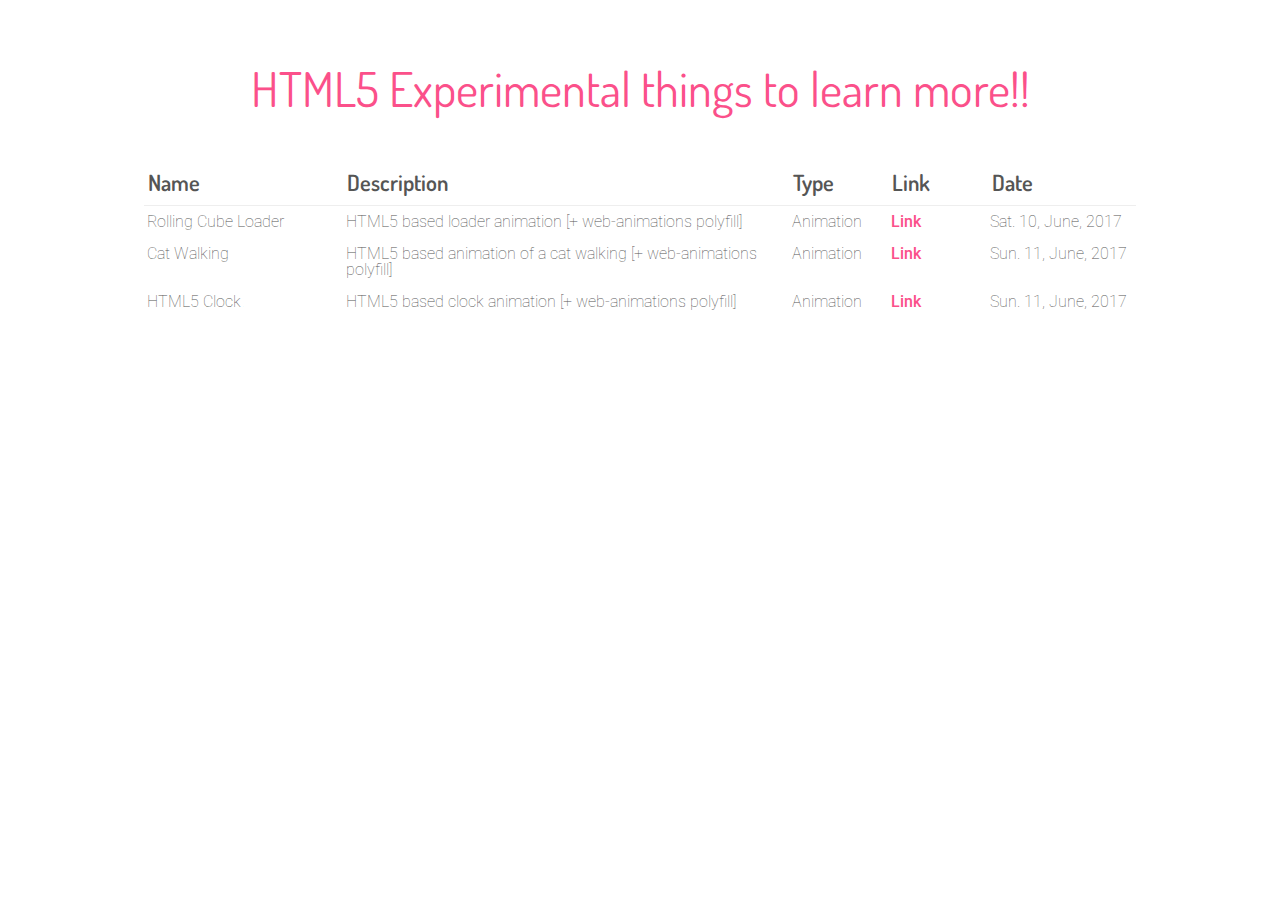
==== index.html @ 54fd938c "experimenting with web-animations-js api" ====
<!DOCTYPE html>
<html lang="en">
<head>
  <meta charset="UTF-8">
  <meta name="viewport" content="width=device-width, initial-scale=1.0">
  <meta http-equiv="X-UA-Compatible" content="ie=edge">
  <title>HTML5 Experimental Things</title>
  <link rel="stylesheet" href="/styles/reset.css">
  <link rel="stylesheet" href="/styles/styles.css">
</head>
<body>
  <div class="container">
    <h1 class="block-ends color-pink text-center">HTML5 Experimental things to learn more!!</h1>

    <table>
      <thead>
        <tr>
          <th width="20%">Name</th>
          <th width="45%">Description</th>
          <th width="10%">Type</th>
          <th width="10%">Link</th>
          <th width="15%">Date</th>
        </tr>
      </thead>

      <tbody>
        <tr>
          <td>Rolling Cube Loader</td>
          <td>HTML5 based loader animation [+ web-animations polyfill]</td>
          <td>Animation</td>
          <td><a href="demos/rolling-cube/index.html">Link</a></td>
          <td>Sat. 10, June, 2017</td>
        </tr>

        <tr>
          <td>Cat Walking</td>
          <td>HTML5 based animation of a cat walking [+ web-animations polyfill]</td>
          <td>Animation</td>
          <td><a href="demos/cat/index.html">Link</a></td>
          <td>Sun. 11, June, 2017</td>
        </tr>

        <tr>
          <td>HTML5 Clock</td>
          <td>HTML5 based clock animation [+ web-animations polyfill]</td>
          <td>Animation</td>
          <td><a href="demos/clock/index.html">Link</a></td>
          <td>Sun. 11, June, 2017</td>
        </tr>
      </tbody>
    </table>

  </div>
</body>
</html>
---- styles/styles.css ----
/*
Breakpoints:
xs: 20em,
sm: 34.375em,
md: 48em,
lg: 64em,
xl: 78.5em,
xxl: 100em
*/
@import url('https://fonts.googleapis.com/css?family=Dosis:300,400,600,700|Roboto:300,400,500,700');

html, body {
  font-family: "Roboto";
  font-size: 16px;
  color: #555;
}

@media screen and (max-width: 48em) {
  html, body {
    font-size: 14px;
  }
}

@media screen and (max-width: 34.375em) {
  html, body {
    font-size: 12px;
  }
}

@media screen and (max-width: 20em) {
  html, body {
    font-size: 10px;
  }
}

.absolute {
  position: absolute;
  top: 0;
  bottom: 0;
  left: 0;
  right: 0;
  margin: auto;
}

hr.thin {
  border: 0;
  height: 1px;
  background-image: -webkit-linear-gradient(left, #f0f0f0, #8c8b8b, #f0f0f0);
  background-image: -moz-linear-gradient(left, #f0f0f0, #8c8b8b, #f0f0f0);
  background-image: -ms-linear-gradient(left, #f0f0f0, #8c8b8b, #f0f0f0);
  background-image: -o-linear-gradient(left, #f0f0f0, #8c8b8b, #f0f0f0);
  position: relative;
}

hr.thin:after {
  content: '\002665';
  display: block;
  position: absolute;
  top: 0;
  bottom: 0;
  right: 0;
  left: 0;
  background: white;
  color: #8c8b8b;
  margin: auto;
  font-size: 18px;
  width: 25px;
  text-align: center;
  margin-top: -10px;
}

.block {
  margin-bottom: 1em;
}

.block-ends {
  margin-bottom: 1em;
  margin-top: 1em;
}

.container {
  max-width: 64em;
  width: 100%;
  margin: auto;
  padding: 1em;
}

.color-pink {
  color: #fb508a;
}

a {
  text-decoration: none;
  color: #fb508a;
  font-weight: 500;
}

a:hover {
  text-decoration: underline;
}

.text-center {
  text-align: center;
}

h1, h2, h3, h4, h5, h6 {
  font-family: "Dosis";
}
h1 { font-size: 3em; }
h2 { font-size: 2.6em; }
h3 { font-size: 2.3em; }
h4 { font-size: 2em; }
h5 { font-size: 1.6em; }
h6 { font-size: 1.3em; }

table {
  width: 100%;
  text-align: left;
}

thead {
  border-bottom: 1px solid #eee;
}

th {
  font-family: "Dosis";
  font-size: 1.4em;
  font-weight: 600;
}

th, td {
  padding: .5em .2em;
}

td{
  font-weight: lighter;
}

div#animation {
  min-height: 50vh;
  padding: 1em;
  position: relative;
}
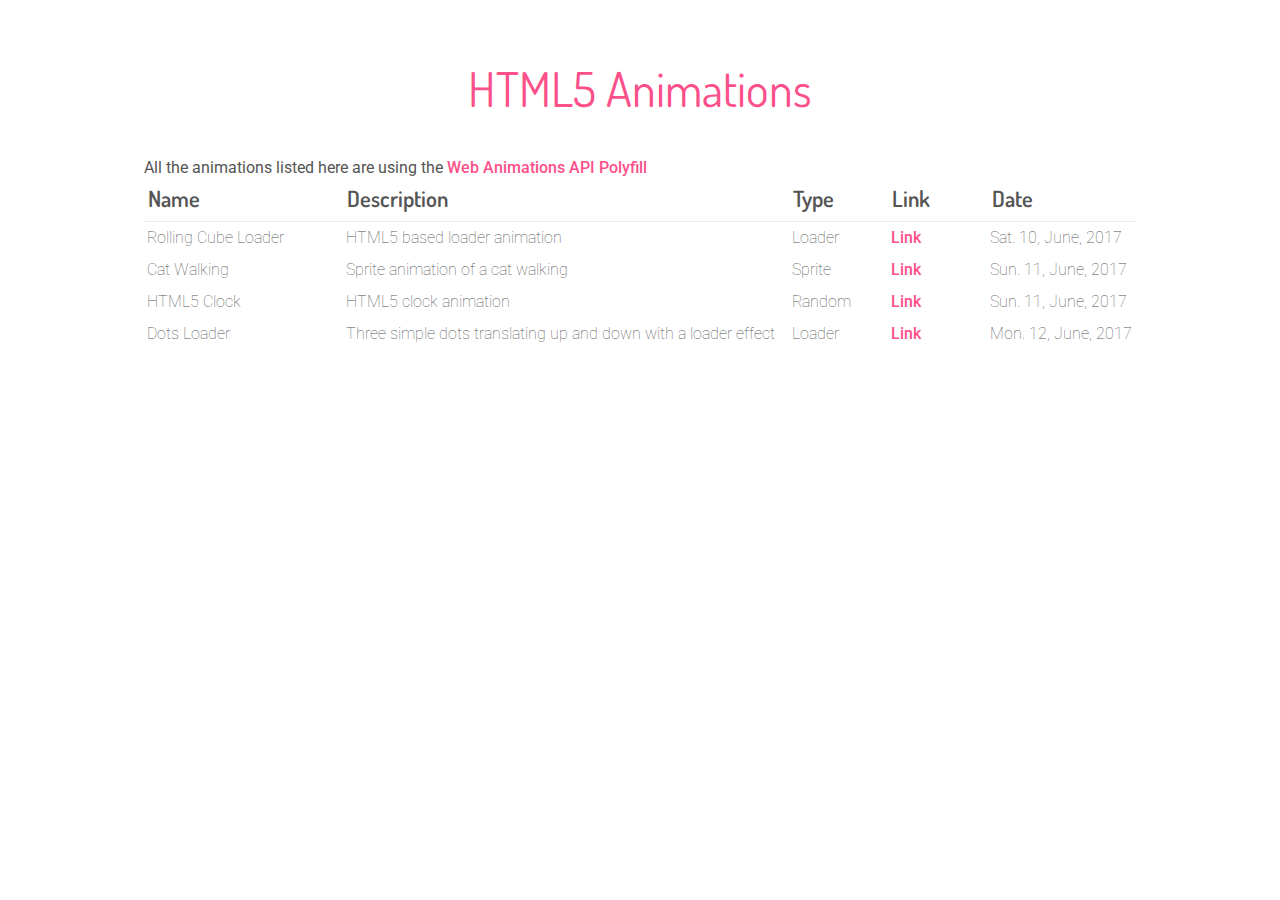
==== commit d84bbdcc: "style improvements + new loader animation" ====
--- a/index.html
+++ b/index.html
@@ -4,13 +4,17 @@
   <meta charset="UTF-8">
   <meta name="viewport" content="width=device-width, initial-scale=1.0">
   <meta http-equiv="X-UA-Compatible" content="ie=edge">
-  <title>HTML5 Experimental Things</title>
+  <title>HTML5 Animations</title>
   <link rel="stylesheet" href="/styles/reset.css">
   <link rel="stylesheet" href="/styles/styles.css">
 </head>
 <body>
   <div class="container">
-    <h1 class="block-ends color-pink text-center">HTML5 Experimental things to learn more!!</h1>
+    <h1 class="block-ends color-pink text-center">HTML5 Animations</h1>
+
+    <p>
+      All the animations listed here are using the <a href="https://github.com/web-animations/web-animations-js">Web Animations API Polyfill</a>
+    </p>
 
     <table>
       <thead>
@@ -26,26 +30,34 @@
       <tbody>
         <tr>
           <td>Rolling Cube Loader</td>
-          <td>HTML5 based loader animation [+ web-animations polyfill]</td>
-          <td>Animation</td>
+          <td>HTML5 based loader animation</td>
+          <td>Loader</td>
           <td><a href="demos/rolling-cube/index.html">Link</a></td>
           <td>Sat. 10, June, 2017</td>
         </tr>
 
         <tr>
           <td>Cat Walking</td>
-          <td>HTML5 based animation of a cat walking [+ web-animations polyfill]</td>
-          <td>Animation</td>
+          <td>Sprite animation of a cat walking</td>
+          <td>Sprite</td>
           <td><a href="demos/cat/index.html">Link</a></td>
           <td>Sun. 11, June, 2017</td>
         </tr>
 
         <tr>
           <td>HTML5 Clock</td>
-          <td>HTML5 based clock animation [+ web-animations polyfill]</td>
-          <td>Animation</td>
+          <td>HTML5 clock animation</td>
+          <td>Random</td>
           <td><a href="demos/clock/index.html">Link</a></td>
           <td>Sun. 11, June, 2017</td>
+        </tr>
+
+        <tr>
+          <td>Dots Loader</td>
+          <td>Three simple dots translating up and down with a loader effect</td>
+          <td>Loader</td>
+          <td><a href="demos/dots-loader/index.html">Link</a></td>
+          <td>Mon. 12, June, 2017</td>
         </tr>
       </tbody>
     </table>
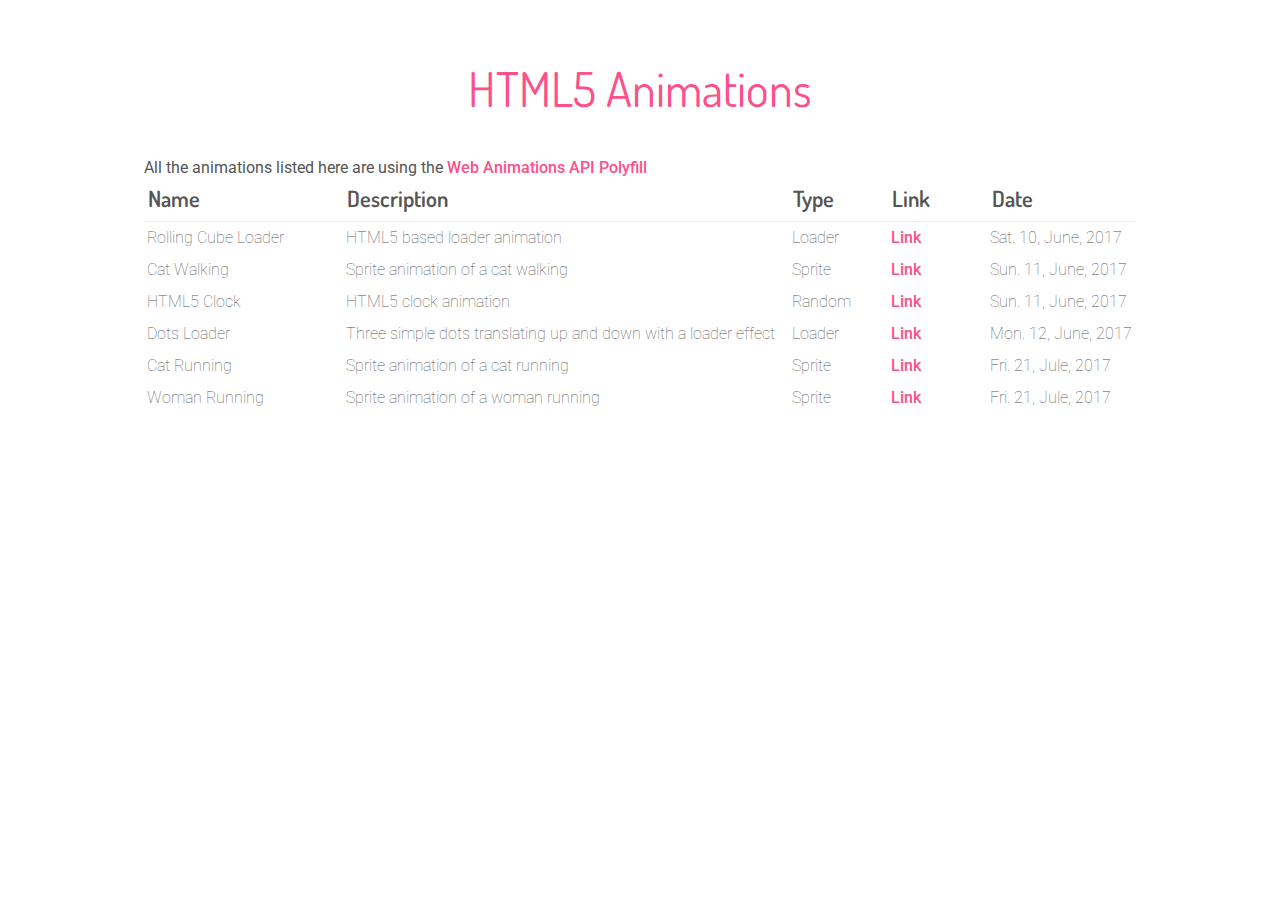
==== commit da180cf0: "animation of a cat running + woman running" ====
--- a/index.html
+++ b/index.html
@@ -59,6 +59,22 @@
           <td><a href="demos/dots-loader/index.html">Link</a></td>
           <td>Mon. 12, June, 2017</td>
         </tr>
+
+        <tr>
+          <td>Cat Running</td>
+          <td>Sprite animation of a cat running</td>
+          <td>Sprite</td>
+          <td><a href="demos/cat2/index.html">Link</a></td>
+          <td>Fri. 21, Jule, 2017</td>
+        </tr>
+
+        <tr>
+          <td>Woman Running</td>
+          <td>Sprite animation of a woman running</td>
+          <td>Sprite</td>
+          <td><a href="demos/woman-running/index.html">Link</a></td>
+          <td>Fri. 21, Jule, 2017</td>
+        </tr>
       </tbody>
     </table>
 
